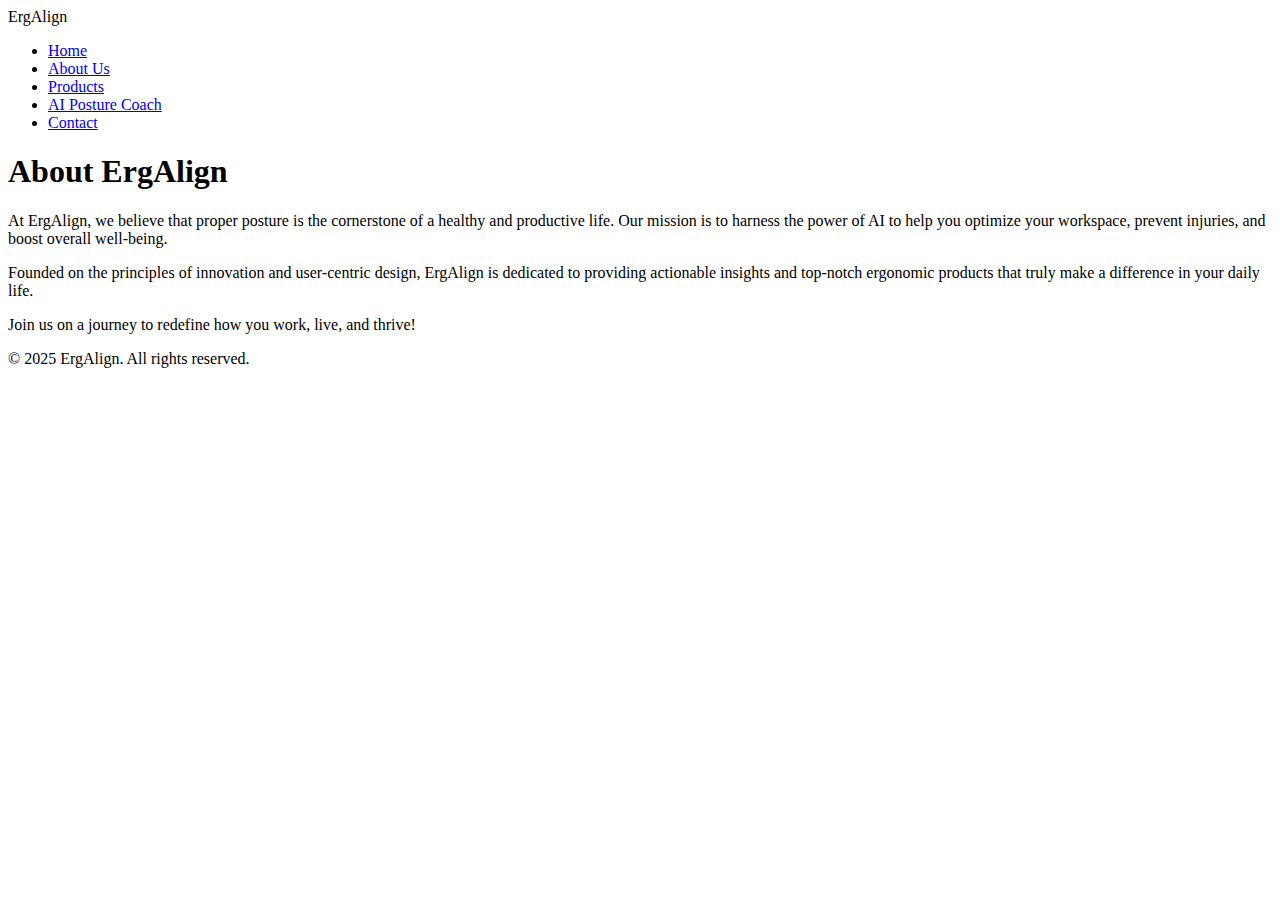
==== about.html @ fdb32d9f "Create about.html" ====
<!DOCTYPE html>
<html lang="en">
<head>
  <meta charset="UTF-8">
  <meta name="viewport" content="width=device-width, initial-scale=1">
  <title>ErgAlign | About Us</title>
  <link rel="stylesheet" href="style.css">
</head>
<body>
  <header>
    <nav class="navbar">
      <div class="logo">ErgAlign</div>
      <ul class="nav-links" id="navLinks">
        <li><a href="index.html">Home</a></li>
        <li><a href="about.html" class="active">About Us</a></li>
        <li><a href="products.html">Products</a></li>
        <li><a href="ai-coach.html">AI Posture Coach</a></li>
        <li><a href="contact.html">Contact</a></li>
      </ul>
      <div class="menu-toggle" id="mobile-menu">
        <span class="bar"></span>
        <span class="bar"></span>
        <span class="bar"></span>
      </div>
    </nav>
  </header>

  <main class="content">
    <h1>About ErgAlign</h1>
    <p>At ErgAlign, we believe that proper posture is the cornerstone of a healthy and productive life. Our mission is to harness the power of AI to help you optimize your workspace, prevent injuries, and boost overall well-being.</p>
    <p>Founded on the principles of innovation and user-centric design, ErgAlign is dedicated to providing actionable insights and top-notch ergonomic products that truly make a difference in your daily life.</p>
    <p>Join us on a journey to redefine how you work, live, and thrive!</p>
  </main>

  <footer>
    <p>&copy; 2025 ErgAlign. All rights reserved.</p>
  </footer>

  <script src="script.js"></script>
</body>
</html>
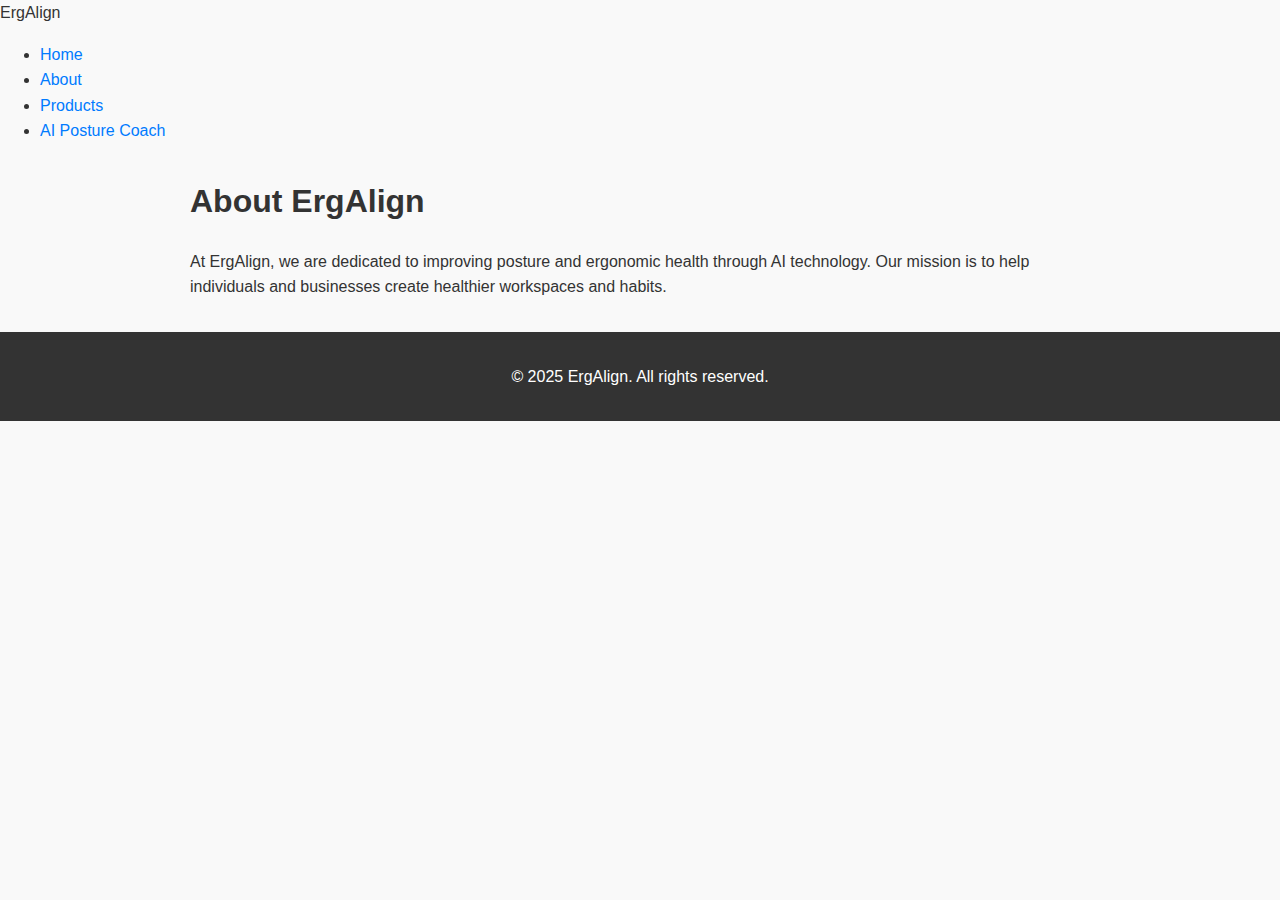
==== commit f508fcf9: "Update about.html" ====
--- a/about.html
+++ b/about.html
@@ -1,41 +1,33 @@
 <!DOCTYPE html>
 <html lang="en">
 <head>
-  <meta charset="UTF-8">
-  <meta name="viewport" content="width=device-width, initial-scale=1">
-  <title>ErgAlign | About Us</title>
-  <link rel="stylesheet" href="style.css">
+    <meta charset="UTF-8">
+    <meta name="viewport" content="width=device-width, initial-scale=1.0">
+    <title>About ErgAlign</title>
+    <link rel="stylesheet" href="style.css">
+    <script defer src="script.js"></script>
 </head>
 <body>
-  <header>
-    <nav class="navbar">
-      <div class="logo">ErgAlign</div>
-      <ul class="nav-links" id="navLinks">
-        <li><a href="index.html">Home</a></li>
-        <li><a href="about.html" class="active">About Us</a></li>
-        <li><a href="products.html">Products</a></li>
-        <li><a href="ai-coach.html">AI Posture Coach</a></li>
-        <li><a href="contact.html">Contact</a></li>
-      </ul>
-      <div class="menu-toggle" id="mobile-menu">
-        <span class="bar"></span>
-        <span class="bar"></span>
-        <span class="bar"></span>
-      </div>
-    </nav>
-  </header>
+    <header>
+        <div class="logo">ErgAlign</div>
+        <nav>
+            <button class="menu-toggle">☰</button>
+            <ul class="nav-links">
+                <li><a href="index.html">Home</a></li>
+                <li><a href="about.html">About</a></li>
+                <li><a href="products.html">Products</a></li>
+                <li><a href="ai-coach.html">AI Posture Coach</a></li>
+            </ul>
+        </nav>
+    </header>
 
-  <main class="content">
-    <h1>About ErgAlign</h1>
-    <p>At ErgAlign, we believe that proper posture is the cornerstone of a healthy and productive life. Our mission is to harness the power of AI to help you optimize your workspace, prevent injuries, and boost overall well-being.</p>
-    <p>Founded on the principles of innovation and user-centric design, ErgAlign is dedicated to providing actionable insights and top-notch ergonomic products that truly make a difference in your daily life.</p>
-    <p>Join us on a journey to redefine how you work, live, and thrive!</p>
-  </main>
+    <section class="content">
+        <h1>About ErgAlign</h1>
+        <p>At ErgAlign, we are dedicated to improving posture and ergonomic health through AI technology. Our mission is to help individuals and businesses create healthier workspaces and habits.</p>
+    </section>
 
-  <footer>
-    <p>&copy; 2025 ErgAlign. All rights reserved.</p>
-  </footer>
-
-  <script src="script.js"></script>
+    <footer>
+        <p>&copy; 2025 ErgAlign. All rights reserved.</p>
+    </footer>
 </body>
 </html>
--- a/style.css
+++ b/style.css
@@ -0,0 +1,169 @@
+/* Global Styles */
+body {
+  margin: 0;
+  font-family: 'Helvetica Neue', Arial, sans-serif;
+  line-height: 1.6;
+  background-color: #f9f9f9;
+  color: #333;
+}
+
+a {
+  color: #007BFF;
+  text-decoration: none;
+}
+
+a:hover {
+  text-decoration: underline;
+}
+
+/* Navbar */
+.navbar {
+  display: flex;
+  justify-content: space-between;
+  align-items: center;
+  background-color: #ffffff;
+  box-shadow: 0 2px 4px rgba(0,0,0,0.1);
+  padding: 1rem 2rem;
+  position: sticky;
+  top: 0;
+  z-index: 1000;
+}
+
+.navbar .logo {
+  font-size: 1.5rem;
+  font-weight: bold;
+}
+
+.navbar .nav-links {
+  list-style: none;
+  display: flex;
+  margin: 0;
+  padding: 0;
+}
+
+.navbar .nav-links li {
+  margin-left: 1.5rem;
+}
+
+.navbar .nav-links li a {
+  font-size: 1rem;
+  font-weight: 500;
+}
+
+.navbar .nav-links li a.active {
+  color: #0056b3;
+}
+
+/* Mobile Menu */
+.menu-toggle {
+  display: none;
+  flex-direction: column;
+  cursor: pointer;
+}
+
+.menu-toggle .bar {
+  height: 3px;
+  width: 25px;
+  background-color: #333;
+  margin: 4px 0;
+}
+
+/* Hero Section */
+.hero {
+  background: url('https://via.placeholder.com/1600x600?text=ErgAlign+Hero') no-repeat center center/cover;
+  color: #fff;
+  height: 60vh;
+  display: flex;
+  align-items: center;
+  justify-content: center;
+  text-align: center;
+  padding: 0 1rem;
+}
+
+.hero-content h1 {
+  font-size: 2.5rem;
+  margin-bottom: 0.5rem;
+}
+
+.hero-content p {
+  font-size: 1.2rem;
+  margin-bottom: 1rem;
+}
+
+.btn {
+  background-color: #007BFF;
+  color: #fff;
+  padding: 0.8rem 1.5rem;
+  border-radius: 4px;
+  transition: background-color 0.3s ease;
+}
+
+.btn:hover {
+  background-color: #0056b3;
+}
+
+/* Main Content */
+.content {
+  max-width: 900px;
+  margin: 2rem auto;
+  padding: 0 1rem;
+}
+
+.content h1, .content h2 {
+  color: #333;
+}
+
+.features {
+  background-color: #fff;
+  padding: 2rem;
+  text-align: center;
+  margin: 2rem 0;
+}
+
+.feature-container {
+  display: flex;
+  flex-wrap: wrap;
+  justify-content: space-around;
+}
+
+.feature {
+  flex: 1 1 250px;
+  margin: 1rem;
+  padding: 1rem;
+  background-color: #f1f1f1;
+  border-radius: 4px;
+}
+
+/* Products */
+.product {
+  background-color: #fff;
+  padding: 1.5rem;
+  margin: 1rem 0;
+  border-radius: 4px;
+  box-shadow: 0 2px 5px rgba(0,0,0,0.05);
+}
+
+/* Footer */
+footer {
+  background-color: #333;
+  color: #fff;
+  text-align: center;
+  padding: 1rem;
+}
+
+/* Responsive Styles */
+@media (max-width: 768px) {
+  .navbar .nav-links {
+    display: none;
+    flex-direction: column;
+    width: 100%;
+    background-color: #fff;
+  }
+  .navbar .nav-links li {
+    margin: 1rem 0;
+    text-align: center;
+  }
+  .menu-toggle {
+    display: flex;
+  }
+}
